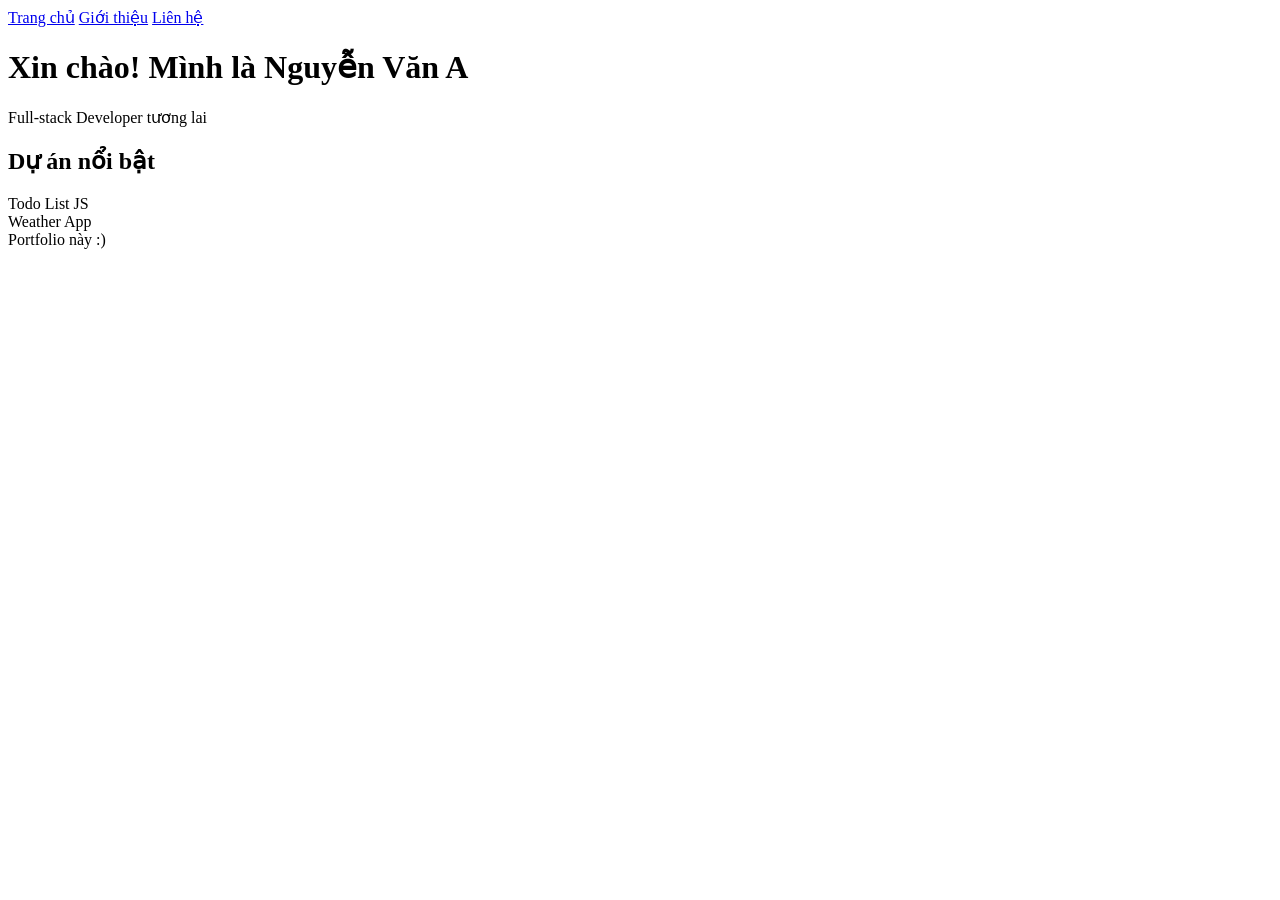
==== index.html @ e419838a "Add initial portfolio HTML structure" ====
<!DOCTYPE html>
<html lang="vi">
<head>
    <meta charset="UTF-8">
    <meta name="viewport" content="width=device-width,
initial-scale=1.0">
    <title>Nguyễn Văn A - Portfolio</title>
    <link rel="stylesheet" href="css/style.css">
</head>
<body>
    <nav>
        <a href="index.html">Trang chủ</a>
        <a href="about.html">Giới thiệu</a>
        <a href="contact.html">Liên hệ</a>
    </nav>

    <header>
        <h1>Xin chào! Mình là Nguyễn Văn
A</h1>
        <p>Full-stack Developer tương
lai</p>
    </header>

    <section>
        <h2>Dự án nổi bật</h2>
        <div class="project">Todo List JS</div>
        <div class="project">Weather App</div>
        <div class="project">Portfolio này :)</div>
    </section>

    <script src="js/script.js"></script>
</body>
</html>
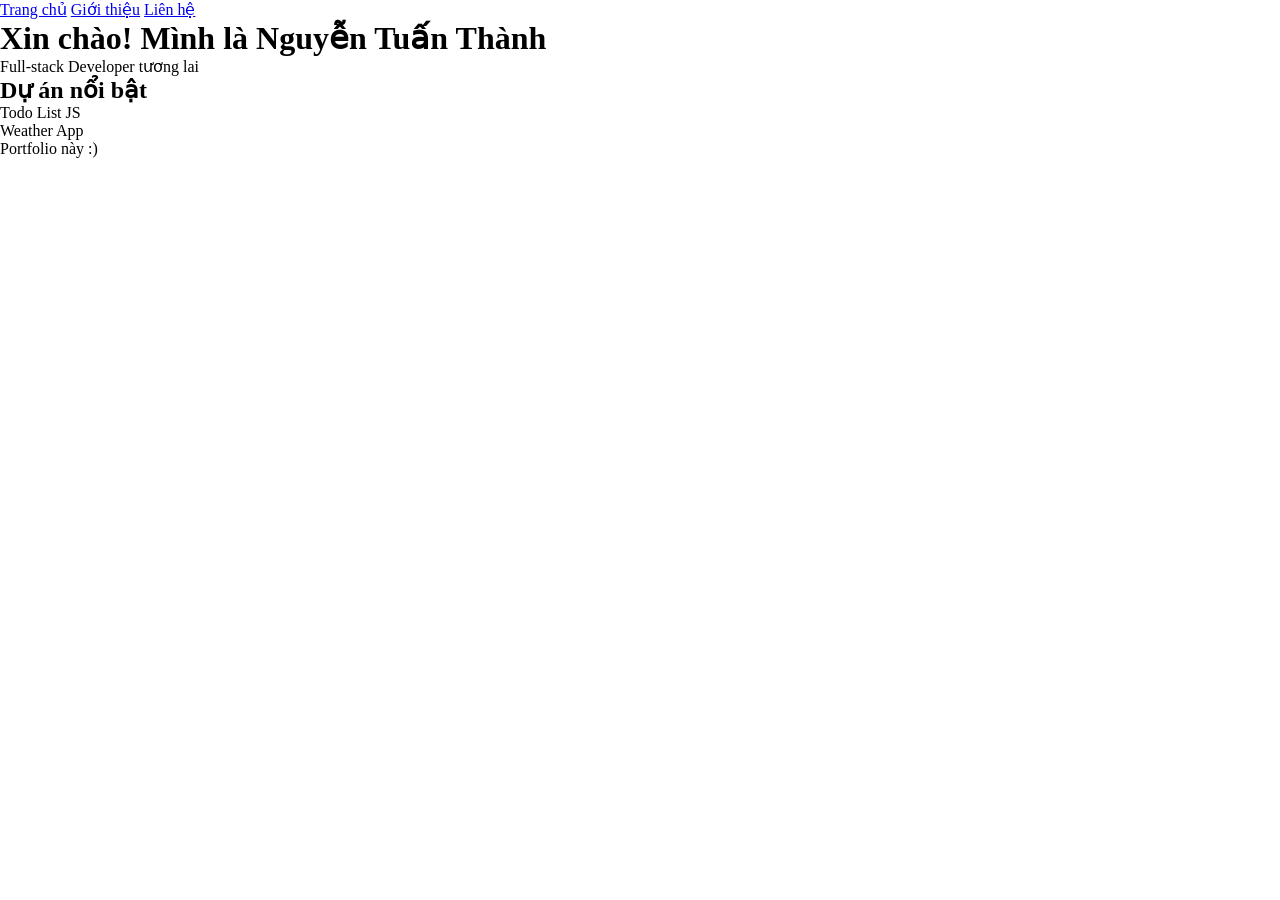
==== commit ab5d14b9: "Update index.html" ====
--- a/index.html
+++ b/index.html
@@ -4,7 +4,7 @@
     <meta charset="UTF-8">
     <meta name="viewport" content="width=device-width,
 initial-scale=1.0">
-    <title>Nguyễn Văn A - Portfolio</title>
+    <title>Nguyễn Tuấn Thành - Portfolio</title>
     <link rel="stylesheet" href="css/style.css">
 </head>
 <body>
@@ -15,8 +15,8 @@
     </nav>
 
     <header>
-        <h1>Xin chào! Mình là Nguyễn Văn
-A</h1>
+        <h1>Xin chào! Mình là Nguyễn Tuấn
+Thành</h1>
         <p>Full-stack Developer tương
 lai</p>
     </header>
--- a/css/style.css
+++ b/css/style.css
@@ -0,0 +1,15 @@
+
+* { margin: 0; padding: 0; box-sizing: border-box; }
+
+body { font-family: 'Segoe
+UI', sans-serif; line-height: 1.6; background: #f4f4f4; }
+
+nav { background: #333; padding: 1rem; text-align: center; }
+
+nav a { color: white; margin: 0 1rem; text-decoration: none; }
+
+header { text-align: center; padding: 4rem 2rem; background: #333; color: white; }
+
+section { padding: 3rem; max-width: 800px; margin: 0 auto; }
+
+.project { background: white; padding: 2rem; margin: 1rem 0; border-radius: 8px; box-shadow: 0 2px 10px rgba(0,0,0,0.1); }
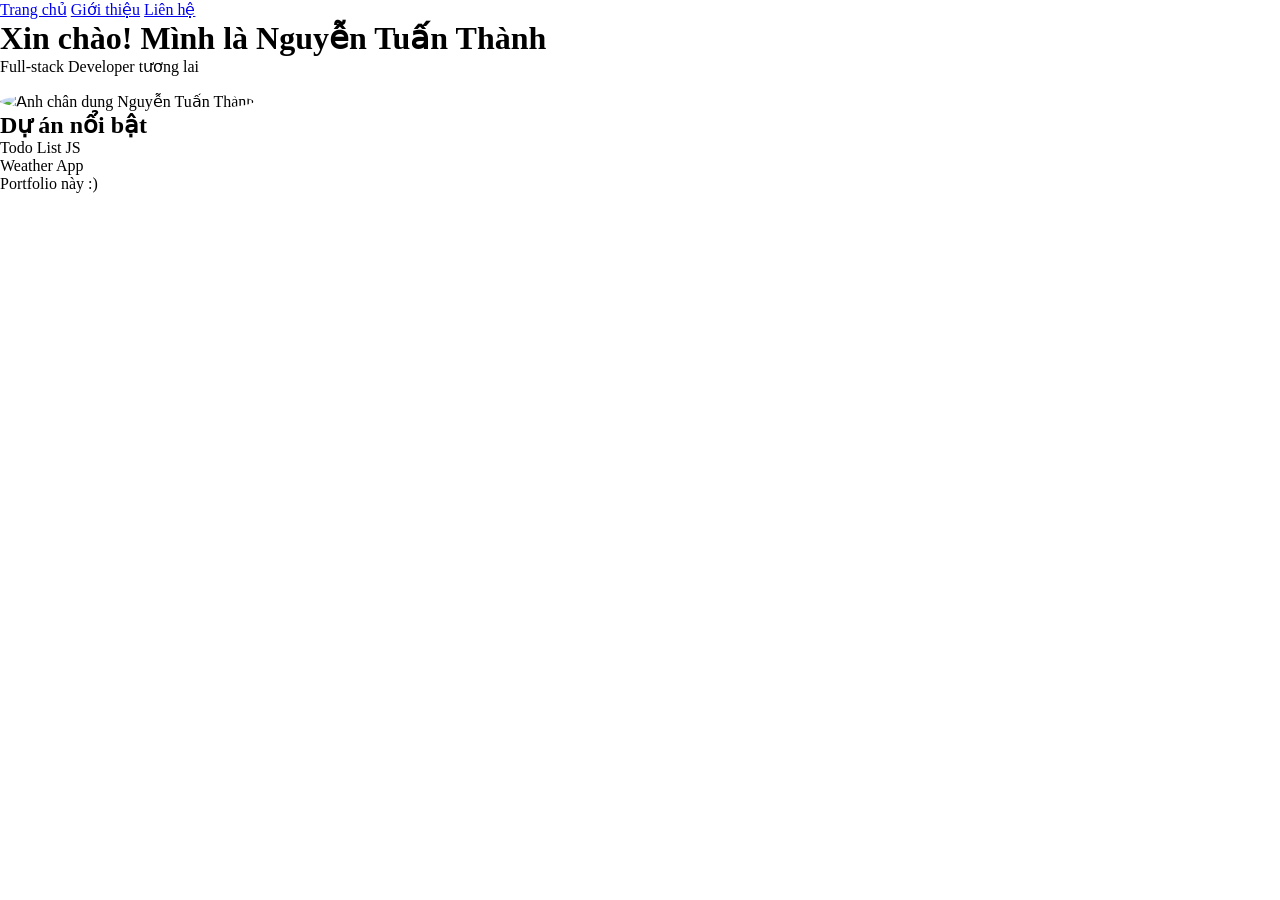
==== commit ff5e82fd: "Update index.html" ====
--- a/index.html
+++ b/index.html
@@ -19,6 +19,10 @@
 Thành</h1>
         <p>Full-stack Developer tương
 lai</p>
+         <img src="https://image.dienthoaivui.com.vn/x,webp,q90/https://dashboard.dienthoaivui.com.vn/uploads/dashboard/editor_upload/avatar-cute-73.jpg" 
+         alt="Ảnh chân dung Nguyễn Tuấn Thành" 
+         width="150" 
+         style="border-radius: 50%; margin-top: 1rem;" />
     </header>
 
     <section>
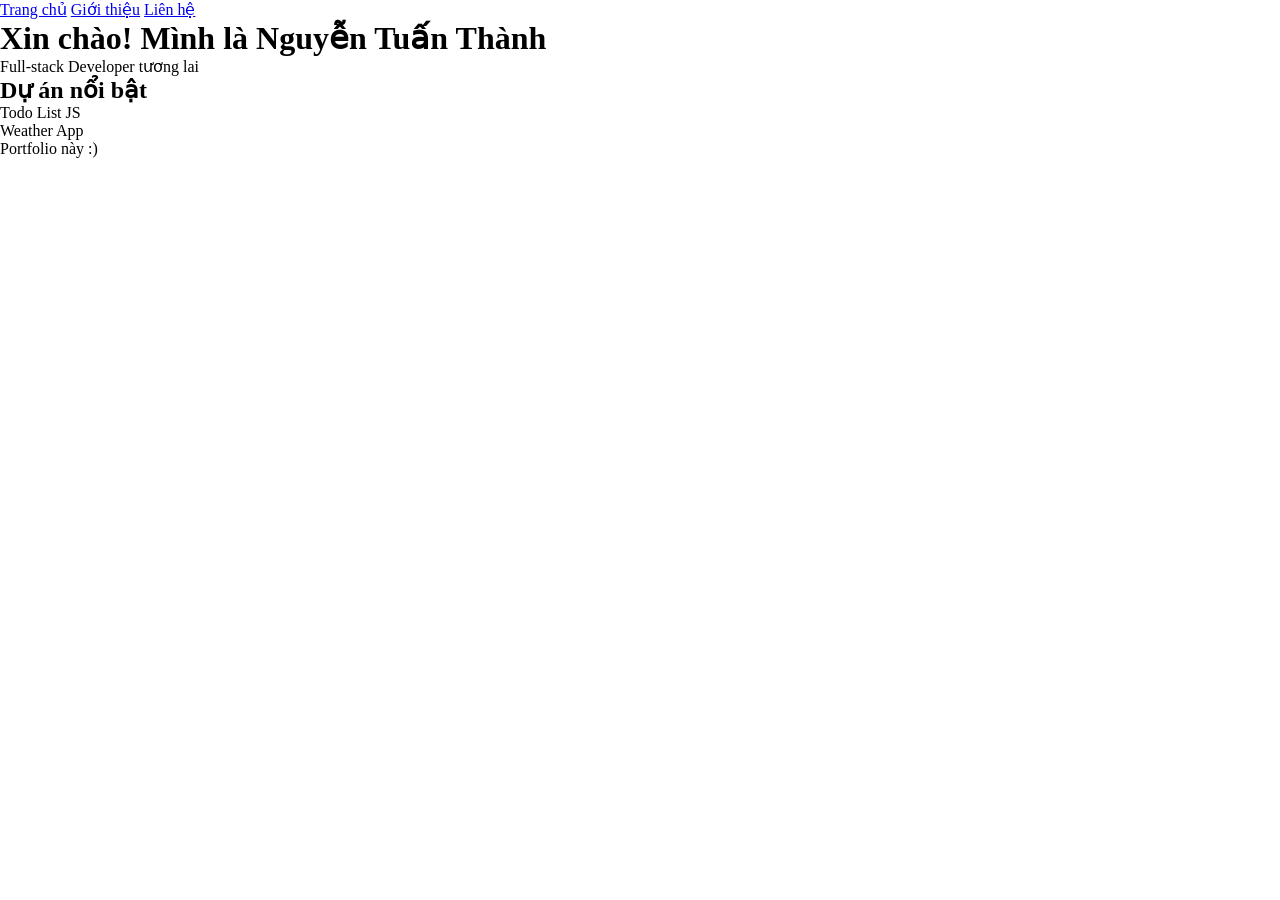
==== commit 8f7700ba: "Update index.html" ====
--- a/index.html
+++ b/index.html
@@ -19,10 +19,6 @@
 Thành</h1>
         <p>Full-stack Developer tương
 lai</p>
-         <img src="https://image.dienthoaivui.com.vn/x,webp,q90/https://dashboard.dienthoaivui.com.vn/uploads/dashboard/editor_upload/avatar-cute-73.jpg" 
-         alt="Ảnh chân dung Nguyễn Tuấn Thành" 
-         width="150" 
-         style="border-radius: 50%; margin-top: 1rem;" />
     </header>
 
     <section>
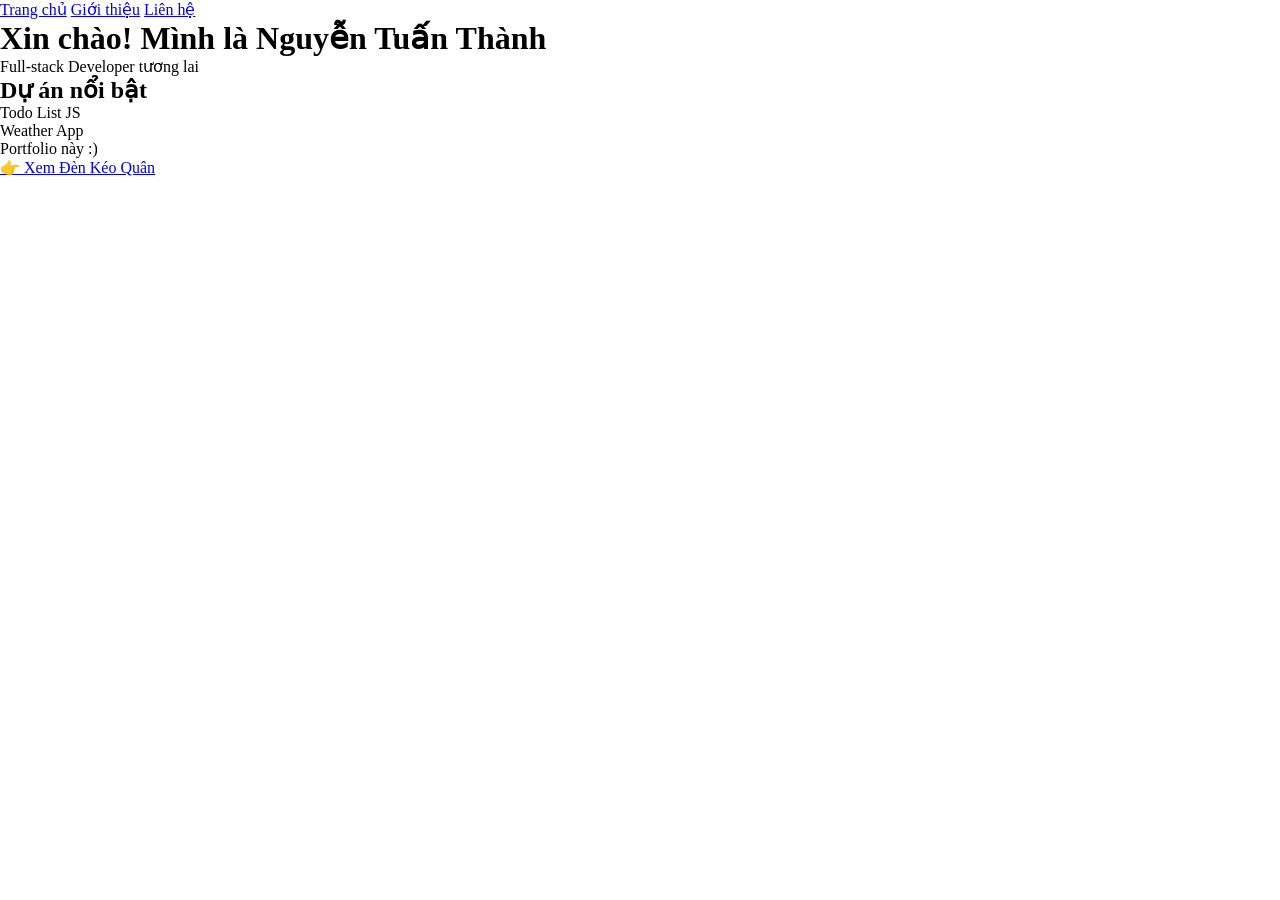
==== commit 6d12dc33: "Add link to Den Kéo Quân project" ====
--- a/index.html
+++ b/index.html
@@ -26,6 +26,7 @@
         <div class="project">Todo List JS</div>
         <div class="project">Weather App</div>
         <div class="project">Portfolio này :)</div>
+        <a href="den-keo-quan.html">👉 Xem Đèn Kéo Quân</a>
     </section>
 
     <script src="js/script.js"></script>
